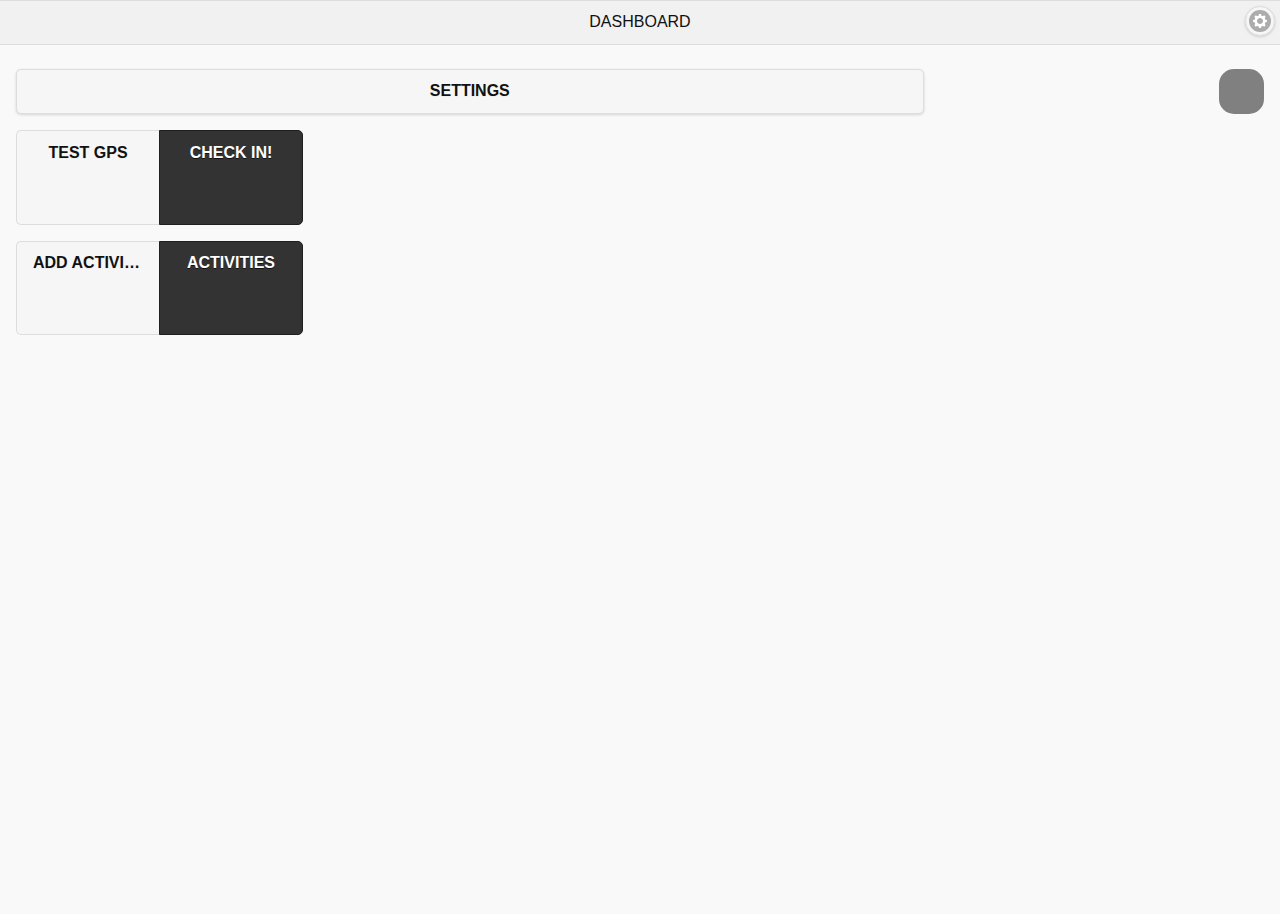
==== assets/www/index.html @ 3fa9cbff "Initial commit" ====
<!DOCTYPE html>
<html>
    <head>
        <meta charset="utf-8" />
        <meta name="format-detection" content="telephone=no" />
        <meta name="viewport" content="user-scalable=no, initial-scale=1, maximum-scale=1, minimum-scale=1, width=device-width, height=device-height, target-densitydpi=device-dpi" />

        <!-- Custom CSS we need globally -->
        <link rel="stylesheet" type="text/css" href="css/index.css" />


        <!-- PhoneGap script -->
        <script src="libs/cordova-2.7.0.js"></script>
        <!-- Timezone operations -->
        <script src="libs/jstz.min.js"></script>
        <!-- HTML menu script -->
        <!-- <script src="libs/OptionsMenu.js"></script> -->
        <!-- JS database engine script -->
        <script src="libs/taffy-min.js"></script>
        <!-- <script src="libs/jquery-1.9.1.min.js"></script>
        <link rel="stylesheet" href="libs/jquery.mobile-1.3.2.min.css" />
        <script src="libs/jquery.mobile-1.3.2.min.js"></script> -->
        <script src="libs/jquery-2.0.3.min.js"></script>
        <link rel="stylesheet" href="libs/jquery.mobile-1.4.0-beta.1.min.css" />
        <script src="libs/jquery.mobile-1.4.0-beta.1.min.js"></script>

        <!-- Custom JavaScript we need globally -->
        <script src="js/main.js"></script>




        <title>Exocortex app</title>
    </head>



    <!-- index.html <body> contains all App pages -->
    <body onload="onLoad()">
        
        <!--jQuery Mobile panel - Global menu -->
        <div id="panel_global_menu" data-role="panel" data-position="right" data-display="overlay" data-theme="b">
            <p><a href="#page_dashboard" data-role="button" class="button_dashboard">Frontpage</a></p>
            <p><a href="#page_activities_main" data-role="button" class="button_activities_main">Today activities</a></p>
            <p><a href="#page_activities_tomorrow" data-role="button" class="button_activities_tomorrow">Tomorrow activities</a></p>
            <p><a href="#page_activities_past" data-role="button" class="button_activities_past">Outdated activities</a></p>
            <p><a href="#" data-role="button" class="button_sync_from_backend">Sync from server</a></p>
        </div><!-- /panel -->
        
        
        
        <!-- Application frontpage -->
        <div data-role="page" id="page_dashboard" data-add-back-btn="true">

            <div data-role="header">
                <h1>Dashboard</h1>
                <a href="#panel_global_menu" data-role="button" class="ui-btn-right button_menu_main" data-icon="gear" data-iconpos="notext">Menu</a>
            </div><!-- /header -->

            <!-- JavaScript we need to create Check-in nodes at IS -->
            <script src="js/checkin.js"></script>

            <div data-role="content">
                <div>
                    <!-- Visual logged-in/logged-out indicator, changes it's color -->
                    <div id="user_logged_status"></div>
                    <!-- Settings button -->
                    <a href="#page_settings" data-role="button" data-theme="a" class="button_settings">Settings</a>
                </div>
                <p></p>
                <div data-role="controlgroup" data-type="horizontal">
                    <!-- GPS test button -->
                    <a href="#" data-role="button" data-theme="a" class="exo_square_button button_geolocation_test">Test GPS</a>
                    <!-- Check-in button -->
                    <a href="#" data-role="button" data-theme="b" class="exo_square_button button_checkin">Check in!</a>
                </div>
                <p></p>
                <div data-role="controlgroup" data-type="horizontal">
                    <!-- Add activity button -->
                    <a href="#" data-role="button" data-theme="a" class="button_add_activity exo_square_button">Add activity</a>
                    <!-- Button to show list of activities -->
                    <a href="#page_activities_main" data-role="button" data-theme="b" class="button_activities_main exo_square_button">Activities</a>
                </div>

            </div><!-- /content -->

        </div><!-- /page -->



        <!-- Settings page -->
        <div data-role="page" id="page_settings" data-add-back-btn="true">

            <div data-role="header">
                <h1>Settings</h1>
                <a href="#panel_global_menu" data-role="button" class="ui-btn-right button_menu_main" data-icon="gear" data-iconpos="notext">Menu</a>
            </div><!-- /header -->

            <!-- JavaScript file to test arbitrary JS code -->
            <script src="js/test.js"></script>

            <div data-role="content" class='content'>

                <div data-role="controlgroup" data-type="horizontal">
                    <!-- Button to test arbitrary JS code -->
                    <a href="#" data-role="button" data-theme="a" class="exo_square_button button_test">Test!</a>
                    <!-- Button to get to login page -->
                    <a href="#page_login" data-role="button" data-theme="b" class="exo_square_button button_login">Log in!</a>
                </div>

                <div data-role="controlgroup" data-type="horizontal">
                    <!-- Button to sync data from app DB to backend -->
                    <a href="#" data-role="button" data-theme="a" class="exo_square_button button_sync_to_backend">Sync</a>
                    <!-- Button to -->
                    <a href="#page_login" data-role="button" data-theme="b" class="exo_square_button button_not_used1"></a>
                </div>

            </div><!-- /content -->

        </div> <!-- /page -->
        
        
        
        <!-- Login page -->
        <div data-role="page" id="page_login" data-add-back-btn="true">

            <div data-role="header">
                <h1>Login</h1>
                <a href="#panel_global_menu" data-role="button" class="ui-btn-right button_menu_main" data-icon="gear" data-iconpos="notext">Menu</a>
            </div><!-- /header -->

            <!-- JavaScript we need to log in IS -->
            <script src="js/login.js"></script>

            <div data-role="content" class='content'>
                <!-- IS domain -->
                <div>
                    <label for="page_login_domain">Backend domain</label>
                    <input type="url" id="page_login_domain" />
                </div>

                <!-- IS user username -->
                <div>
                    <label for="page_login_name">Username</label>
                    <input type="text" id="page_login_name" />
                </div>

                <!-- IS user password -->
                <div>
                    <label for="page_login_pass">Password</label>
                    <input type="password" id="page_login_pass" />
                </div>

                <p></p>

                <div data-role="controlgroup" data-type="horizontal">
                    <!-- Logout button -->
                    <a href="#" data-role="button" data-theme="a" class="exo_square_button button_logout">Logout</a>
                    <!-- Login button -->
                    <a href="#" data-role="button" data-theme="b" class="exo_square_button page_login_submit">Login</a>
                </div>

                <p></p>

                <!-- Button to clear all app cache -->
                <div><button type="button" data-theme="b" class="page_login_clear_cache">Clear cache</button></div>

            </div><!-- /content -->

        </div><!-- /page -->




    <!-- Group of pages - activities lists + -->
        <!-- Main activities page - list of activities for today, buttons to access other types of activities -->
        <div data-role="page" id="page_activities_main" data-add-back-btn="true">

            <!-- JavaScript we need to work with Activities nodes at IS -->
            <script type="text/javascript" charset="utf-8" src="js/nodes_activities.js"></script>

            <div data-role="header">
                <a href="#page_activities_main_panel" data-role="button" class="ui-btn-left button_menu_main" data-icon="star" data-iconpos="notext">Local menu</a>
                <h1>Today</h1>
                <a href="#panel_global_menu" data-role="button" class="ui-btn-right button_menu_main" data-icon="gear" data-iconpos="notext">Menu</a>
            </div><!-- /header -->

            <!-- List to include appropriate Activities Titles by JS -->
            <div data-role="content" class='content'>
                <ul data-role="listview" data-theme="a" data-inset="true" id="page_activities_today_list"></ul>

                <!-- Buttons to access all available Activities lists -->
                <p></p>
                <p></p>
                <p><a href="#page_activities_tomorrow" data-role="button" class="button_activities_tomorrow">Tomorrow</a></p>
                <p><a href="#page_activities_future" data-role="button" class="button_activities_future">Future</a></p>
                <p><a href="#page_activities_past" data-role="button" class="button_activities_past">Outdated</a></p>
                <p><a href="#page_activities_low-prio" data-role="button" class="button_activities_low-prio">Low priority</a></p>
                <p><a href="#page_activities_high-prio" data-role="button" class="button_activities_high-prio">High priority</a></p>
                <p><a href="#page_activities_postponed" data-role="button" class="button_activities_postponed">Postponed</a></p>
                <p><a href="#page_activities_waiting" data-role="button" class="button_activities_waiting">Waiting</a></p>
                <p><a href="#page_activities_completed" data-role="button" class="button_activities_completed">Completed</a></p>
                <!-- <p><a href="#page_activities_waiting" data-role="button" data-theme="a" id="button_activities_waiting">Waiting</a></p> -->
            </div><!-- /content -->

            <!-- We add buttons to footer to ease access to 'neighboring' lists of nodes -->
            <div data-role="footer">
                <a href="#page_activities_completed" data-role="button" class="ui-btn-left button_activities_completed" data-icon="arrow-l" data-iconpos="left">Completed</a>
                <p>.</p> <!-- Without that footer background will not be shown at Android 4.2 -->
                <a href="#page_activities_tomorrow" data-role="button" class="ui-btn-right button_activities_tomorrow" data-icon="arrow-r" data-iconpos="right">Tomorrow</a>
            </div> <!-- /footer -->

            <!--jQuery Mobile panel - Local menu -->
            <div data-role="panel" id="page_activities_main_panel" data-position="left" data-display="overlay">
                <p><a href="#page_dashboard" data-role="button" class="button_dashboard">Frontpage</a></p>
                <p><a href="#page_activities_main" data-role="button" class="button_activities_main">Today activities</a></p>
                <p><a href="#page_activities_past" data-role="button" class="button_activities_past">Outdated activities</a></p>
            </div><!-- /panel -->

        </div><!-- /page -->


        <!-- List of activities for tomorrow -->
        <div data-role="page" id="page_activities_tomorrow" data-add-back-btn="true">

            <div data-role="header">
                <h1>Tomorrow</h1>
                <a href="#panel_global_menu" data-role="button" class="ui-btn-right button_menu_main" data-icon="gear" data-iconpos="notext">Menu</a>
            </div><!-- /header -->

            <!-- List to include appropriate Activities Titles by JS -->
            <div data-role="content" class='content'>
                <ul data-role="listview" data-theme="a" data-inset="true" id="page_activities_tomorrow_list"></ul>
            </div><!-- /content -->

            <div data-role="footer">
                <a href="#page_activities_main" data-role="button" class="ui-btn-left button_activities_main" data-icon="arrow-l" data-iconpos="left">Today</a>
                <p>.</p><!-- Without that footer background will not be shown at Android 4.2 -->
                <a href="#page_activities_future" data-role="button" class="ui-btn-right button_activities_future" data-icon="arrow-r" data-iconpos="right">Future</a>
            </div><!-- /footer -->

        </div><!-- /page -->


        <!-- List of activities for future (except tomorrow)  -->
        <div data-role="page" id="page_activities_future" data-add-back-btn="true">

            <div data-role="header">
                <h1>Future</h1>
                <a href="#panel_global_menu" data-role="button" class="ui-btn-right button_menu_main" data-icon="gear" data-iconpos="notext">Menu</a>
            </div><!-- /header -->

            <div data-role="content" class='content'>
                <ul data-role="listview" data-theme="a" data-inset="true" id="page_activities_future_list"></ul>
            </div><!-- /content -->

            <div data-role="footer">
                <a href="#page_activities_tomorrow" data-role="button" class="ui-btn-left button_activities_tomorrow" data-icon="arrow-l" data-iconpos="left">Tomorrow</a>
                <p>.</p><!-- Without that footer background will not be shown at Android 4.2 -->
                <a href="#page_activities_past" data-role="button" class="ui-btn-right button_activities_past" data-icon="arrow-r" data-iconpos="right">Past</a>
            </div><!-- /footer -->

        </div><!-- /page -->


        <!-- List of activities for past  -->
        <div data-role="page" id="page_activities_past" data-add-back-btn="true">

            <div data-role="header">
                <h1>Outdated</h1>
                <a href="#panel_global_menu" data-role="button" class="ui-btn-right button_menu_main" data-icon="gear" data-iconpos="notext">Menu</a>
            </div><!-- /header -->

            <!-- List to include appropriate Activities Titles by JS -->
            <div data-role="content" class='content'>
                <ul data-role="listview" data-theme="a" data-inset="true" id="page_activities_past_list"></ul>
            </div><!-- /content -->

            <div data-role="footer">
                <a href="#page_activities_future" data-role="button" class="ui-btn-left button_activities_future" data-icon="arrow-l" data-iconpos="left">Future</a>
                <p>.</p><!-- Without that footer background will not be shown at Android 4.2 -->
                <a href="#page_activities_low-prio" data-role="button" class="ui-btn-right button_activities_low-prio" data-icon="arrow-r" data-iconpos="right">Low prio</a>
            </div><!-- /footer -->

        </div><!-- /page -->


        <!-- List of low priority activities -->
        <div data-role="page" id="page_activities_low-prio" data-add-back-btn="true">

            <div data-role="header">
                <h1>Low priority</h1>
                <a href="#panel_global_menu" data-role="button" class="ui-btn-right button_menu_main" data-icon="gear" data-iconpos="notext">Menu</a>
            </div><!-- /header -->

            <!-- List to include appropriate Activities Titles by JS -->
            <div data-role="content" class='content'>
                <ul data-role="listview" data-theme="a" data-inset="true" id="page_activities_low-prio_list"></ul>
            </div><!-- /content -->

            <div data-role="footer">
                <a href="#page_activities_past" data-role="button" class="ui-btn-left button_activities_past" data-icon="arrow-l" data-iconpos="left">Past</a>
                <p>.</p><!-- Without that footer background will not be shown at Android 4.2 -->
                <a href="#page_activities_high-prio" data-role="button" class="ui-btn-right button_activities_high-prio" data-icon="arrow-r" data-iconpos="right">High prio</a>
            </div><!-- /footer -->

        </div><!-- /page -->


        <!-- List of high priority activities -->
        <div data-role="page" id="page_activities_high-prio" data-add-back-btn="true">

            <div data-role="header">
                <h1>High priority</h1>
                <a href="#panel_global_menu" data-role="button" class="ui-btn-right button_menu_main" data-icon="gear" data-iconpos="notext">Menu</a>
            </div><!-- /header -->

            <!-- List to include appropriate Activities Titles by JS -->
            <div data-role="content" class='content'>
                <ul data-role="listview" data-theme="a" data-inset="true" id="page_activities_high-prio_list"></ul>
            </div><!-- /content -->

            <div data-role="footer">
                <a href="#page_activities_low-prio" data-role="button" class="ui-btn-left button_activities_low-prio" data-icon="arrow-l" data-iconpos="left">Low prio</a>
                <p>.</p><!-- Without that footer background will not be shown at Android 4.2 -->
                <a href="#page_activities_postponed" data-role="button" class="ui-btn-right button_activities_postponed" data-icon="arrow-r" data-iconpos="right">Postponed</a>
            </div><!-- /footer -->

        </div><!-- /page -->


        <!-- List of postponed activities -->
        <div data-role="page" id="page_activities_postponed" data-add-back-btn="true">

            <div data-role="header">
                <h1>Postponed</h1>
                <a href="#panel_global_menu" data-role="button" class="ui-btn-right button_menu_main" data-icon="gear" data-iconpos="notext">Menu</a>
            </div><!-- /header -->

            <!-- List to include appropriate Activities Titles by JS -->
            <div data-role="content" class='content'>
                <ul data-role="listview" data-theme="a" data-inset="true" id="page_activities_postponed_list"></ul>
            </div><!-- /content -->

            <div data-role="footer">
                <a href="#page_activities_high-prio" data-role="button" class="ui-btn-left button_activities_high-prio" data-icon="arrow-l" data-iconpos="left">High prio</a>
                <p>.</p><!-- Without that footer background will not be shown at Android 4.2 -->
                <a href="#page_activities_waiting" data-role="button" class="ui-btn-right button_activities_waiting" data-icon="arrow-r" data-iconpos="right">Waiting</a>
            </div><!-- /footer -->

        </div><!-- /page -->


        <!-- List of waiting activities -->
        <div data-role="page" id="page_activities_waiting" data-add-back-btn="true">

            <div data-role="header">
                <h1>Waiting</h1>
                <a href="#panel_global_menu" data-role="button" class="ui-btn-right button_menu_main" data-icon="gear" data-iconpos="notext">Menu</a>
            </div><!-- /header -->

            <!-- List to include appropriate Activities Titles by JS -->
            <div data-role="content" class='content'>
                <ul data-role="listview" data-theme="a" data-inset="true" id="page_activities_waiting_list"></ul>
            </div><!-- /content -->

            <div data-role="footer">
                <a href="#page_activities_postponed" data-role="button" class="ui-btn-left button_activities_postponed" data-icon="arrow-l" data-iconpos="left">Postponed</a>
                <p>.</p><!-- Without that footer background will not be shown at Android 4.2 -->
                <a href="#page_activities_completed" data-role="button" class="ui-btn-right button_activities_completed" data-icon="arrow-r" data-iconpos="right">Completed</a>
            </div><!-- /footer -->

        </div><!-- /page -->


        <!-- List of completed activities  -->
        <div data-role="page" id="page_activities_completed" data-add-back-btn="true">

            <div data-role="header">
                <h1>Completed</h1>
                <a href="#panel_global_menu" data-role="button" class="ui-btn-right button_menu_main" data-icon="gear" data-iconpos="notext">Menu</a>
            </div><!-- /header -->

            <!-- List to include appropriate Activities Titles by JS -->
            <div data-role="content" class='content'>
                <ul data-role="listview" data-theme="a" data-inset="true" id="page_activities_completed_list"></ul>
            </div><!-- /content -->

            <div data-role="footer">
                <a href="#page_activities_waiting" data-role="button" class="ui-btn-left button_activities_waiting" data-icon="arrow-l" data-iconpos="left">Waiting</a>
                <p>.</p><!-- Without that footer background will not be shown at Android 4.2 -->
                <a href="#page_activities_main" data-role="button" class="ui-btn-right button_activities_main" data-icon="arrow-r" data-iconpos="right">Today</a>
            </div><!-- /footer -->

        </div><!-- /page -->


    <!-- /Group of pages - activities lists -->



        <!-- Show single Activity node -->
        <!-- We're providing set of custom data- attributes to store information about activity, such as completion date, in machine-readable form -->
        <div data-role="page" id="page_node_activity_view" data-entryID="" data-add-back-btn="true">

            <div data-role="header">
                <h1></h1>
                <a href="#panel_global_menu" data-role="button" class="ui-btn-right button_menu_main" data-icon="gear" data-iconpos="notext">Menu</a>
            </div><!-- /header -->

            <!-- Activity completion planned date -->
            <div id="page_activity_planned_date"></div>
            <!-- Date and time of the beginning of task completing -->
            <div id="page_activity_start_date"></div>
            <!-- Activity node body -->
            <div data-role="content" class='content'></div><!-- /content -->

            <!-- TODO: put this controlgroup to content section -->
            <div data-role="controlgroup" data-type="horizontal">
                <!-- Button to subtract one day from "Planned to" activity property -->
                <a href="#" data-role="button" data-theme="b" class="exo_square_button button_planned_to_date_minus_one">p.End -1</a>
                <!-- Button to add one day to "Planned to" activity property -->
                <a href="#" data-role="button" data-theme="a" class="exo_square_button button_planned_to_date_plus_one">p.End +1</a>
            </div>

            <div data-role="controlgroup" data-type="horizontal">
                <!-- Button to mark beginning of completing task -->
                <a href="#" data-role="button" data-theme="a" class="exo_square_button button_start_date">Start</a>
                <!-- Button to mark task completion -->
                <a href="#" data-role="button" data-theme="b" class="exo_square_button button_end_date">Finished</a>
            </div>

        </div><!-- /page -->



        <!-- Add sleep report -->
        <div data-role="page" id="page_add_sleep_report">

            <!-- JavaScript we need to work with Sleep report nodes at IS -->
            <script type="text/javascript" charset="utf-8" src="js/nodes_sleep.js"></script>

            <div data-role="header">
                <h1>Add sleep report</h1>
            </div><!-- /header -->

            <!-- Sleep beginnig date and time -->
            <div id="page_sleep_start_date"></div>

            <div data-role="controlgroup" data-type="horizontal">
                <!-- Button to mark sleep beginning -->
                <a href="#" data-role="button" data-theme="a" class="exo_square_button button_sleep_start_date">Start</a>
                <!-- Button to mark sleep ending -->
                <a href="#" data-role="button" data-theme="b" class="exo_square_button button_sleep_end_date">Finished</a>
            </div>

        </div><!-- /page -->
        
        
        
        <!-- Tech non-shown page that should ALWAYS BE BOTTOMMOST -->
        <div data-role="page" id="page_tech_bottommost">

            <!-- JavaScript to fire actions when app shows some page -->
            <!-- We need it, for example, to update page when we returned to it with "Back" button  -->
            <!-- This code will only work if script is plugged iside subpage DIV, and only for that page,  -->
            <!-- And those subpages, that are placed higher in index.html code, than subpage-scriptplugger -->
            <!-- Hence this script is placed in special file, that is imported at bottommost unused subpage -->
            <script type="text/javascript" charset="utf-8" src="js/pageshow_page_update.js"></script>

        </div><!-- /page -->
        


    </body>
</html>
---- assets/www/css/index.css ----
/* Default PhoneGap app CSS */

/*
 * Licensed to the Apache Software Foundation (ASF) under one
 * or more contributor license agreements.  See the NOTICE file
 * distributed with this work for additional information
 * regarding copyright ownership.  The ASF licenses this file
 * to you under the Apache License, Version 2.0 (the
 * "License"); you may not use this file except in compliance
 * with the License.  You may obtain a copy of the License at
 *
 * http://www.apache.org/licenses/LICENSE-2.0
 *
 * Unless required by applicable law or agreed to in writing,
 * software distributed under the License is distributed on an
 * "AS IS" BASIS, WITHOUT WARRANTIES OR CONDITIONS OF ANY
 * KIND, either express or implied.  See the License for the
 * specific language governing permissions and limitations
 * under the License.
 */
* {
    -webkit-tap-highlight-color: rgba(0,0,0,0); /* make transparent link selection, adjust last value opacity 0 to 1.0 */
}

body {
    -webkit-touch-callout: none;                /* prevent callout to copy image, etc when tap to hold */
    -webkit-text-size-adjust: none;             /* prevent webkit from resizing text to fit */
    -webkit-user-select: none;                  /* prevent copy paste, to allow, change 'none' to 'text' */
    background-color:#E4E4E4;
    background-image:linear-gradient(top, #A7A7A7 0%, #E4E4E4 51%);
    background-image:-webkit-linear-gradient(top, #A7A7A7 0%, #E4E4E4 51%);
    background-image:-ms-linear-gradient(top, #A7A7A7 0%, #E4E4E4 51%);
    background-image:-webkit-gradient(
        linear,
        left top,
        left bottom,
        color-stop(0, #A7A7A7),
        color-stop(0.51, #E4E4E4)
    );
    background-attachment:fixed;
    font-family:'HelveticaNeue-Light', 'HelveticaNeue', Helvetica, Arial, sans-serif;
    font-size:12px;
    height:100%;
    margin:0px;
    padding:0px;
    text-transform:uppercase;
    width:100%;
}

/* Portrait layout (default) */
.app {
    background:url(../img/logo.png) no-repeat center top; /* 170px x 200px */
    position:absolute;             /* position in the center of the screen */
    left:50%;
    top:50%;
    height:50px;                   /* text area height */
    width:225px;                   /* text area width */
    text-align:center;
    padding:180px 0px 0px 0px;     /* image height is 200px (bottom 20px are overlapped with text) */
    margin:-115px 0px 0px -112px;  /* offset vertical: half of image height and text area height */
                                   /* offset horizontal: half of text area width */
}

/* Landscape layout (with min-width) */
@media screen and (min-aspect-ratio: 1/1) and (min-width:400px) {
    .app {
        background-position:left center;
        padding:75px 0px 75px 170px;  /* padding-top + padding-bottom + text area = image height */
        margin:-90px 0px 0px -198px;  /* offset vertical: half of image height */
                                      /* offset horizontal: half of image width and text area width */
    }
}

h1 {
    font-size:24px;
    font-weight:normal;
    margin:0px;
    overflow:visible;
    padding:0px;
    text-align:center;
}

.event {
    border-radius:4px;
    -webkit-border-radius:4px;
    color:#FFFFFF;
    font-size:12px;
    margin:0px 30px;
    padding:2px 0px;
}

.event.listening {
    background-color:#333333;
    display:block;
}

.event.received {
    background-color:#4B946A;
    display:none;
}

@keyframes fade {
    from { opacity: 1.0; }
    50% { opacity: 0.4; }
    to { opacity: 1.0; }
}
 
@-webkit-keyframes fade {
    from { opacity: 1.0; }
    50% { opacity: 0.4; }
    to { opacity: 1.0; }
}
 
.blink {
    animation:fade 3000ms infinite;
    -webkit-animation:fade 3000ms infinite;
}

/*End of default PhoneGap CSS */




#user_logged_status {
    border-radius: 15px;
    display:inline;
    float: right;
    text-align: center;
    width: 45px;
    height: 45px;
    background-color: gray;
}

.button_settings {
	width: 70%;
}

/* Make buttons square */
.exo_square_button {
    height: 70px;
    width: 110px;
}

/*We should set padding-top to center text in button*/
/*We should set width to make buttons to consume all screen width, even if text is short*/
/*
.exo_square_button .ui-btn-inner {
    padding-top: 40px;
    width: 100px;
}
*/
/* /Make buttons square */
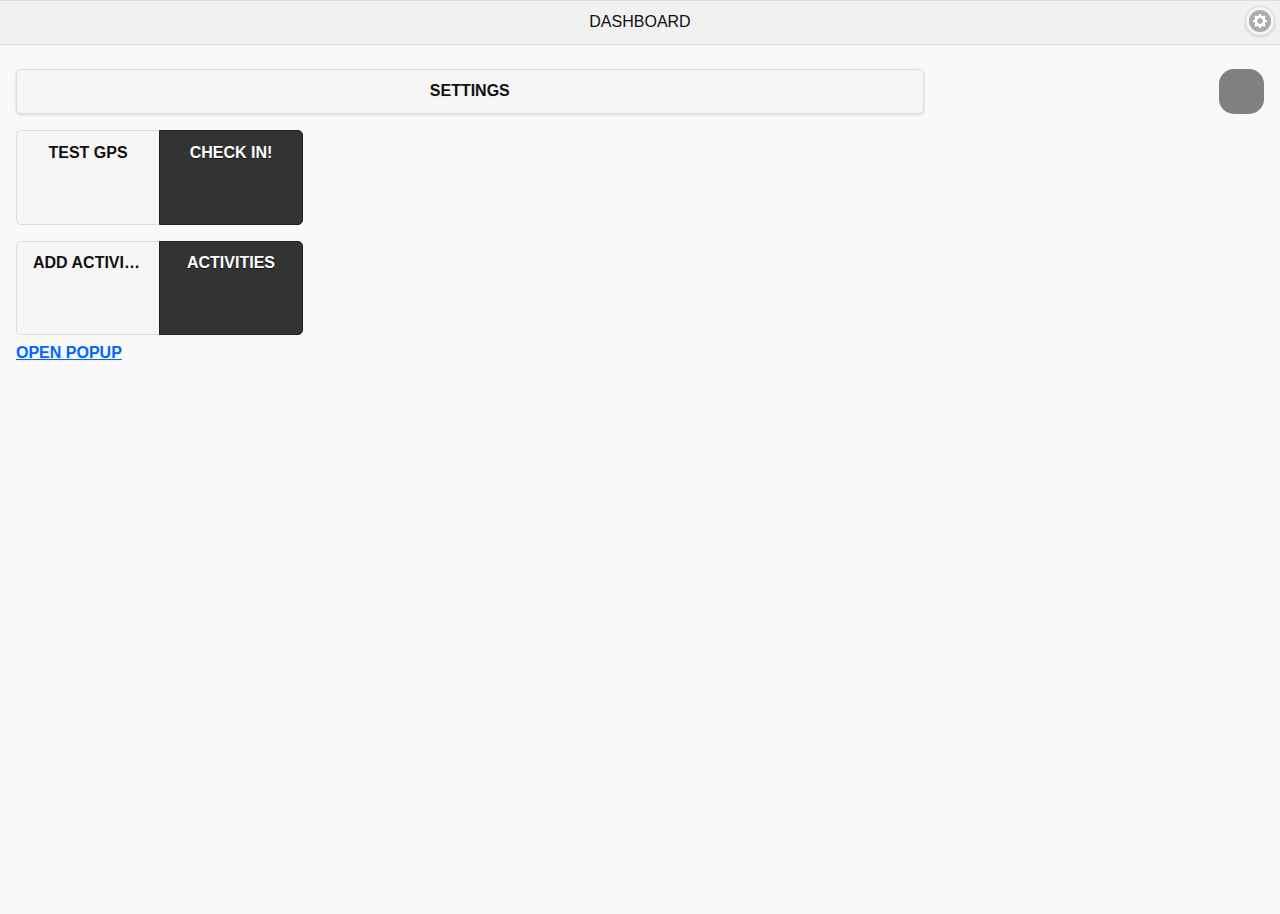
==== commit 89a0189d: "Add button to start Time boxes" ====
--- a/assets/www/index.html
+++ b/assets/www/index.html
@@ -38,8 +38,16 @@
     <!-- index.html <body> contains all App pages -->
     <body onload="onLoad()">
         
+        <div id="timebox_ended_popup" data-role="popup">
+            <p>This is a completely basic popup, no options set.<p>
+        </div>
+        
         <!--jQuery Mobile panel - Global menu -->
         <div id="panel_global_menu" data-role="panel" data-position="right" data-display="overlay" data-theme="b">
+            <!-- JavaScript we need to create Time box nodes at IS -->
+            <script src="js/timebox.js"></script>
+            
+            <p><a href="#" data-role="button" class="button_timebox_start">Timebox</a></p>
             <p><a href="#page_dashboard" data-role="button" class="button_dashboard">Frontpage</a></p>
             <p><a href="#page_activities_main" data-role="button" class="button_activities_main">Today activities</a></p>
             <p><a href="#page_activities_tomorrow" data-role="button" class="button_activities_tomorrow">Tomorrow activities</a></p>
@@ -81,6 +89,8 @@
                     <!-- Button to show list of activities -->
                     <a href="#page_activities_main" data-role="button" data-theme="b" class="button_activities_main exo_square_button">Activities</a>
                 </div>
+                
+                <a href="#timebox_ended_popup" data-rel="popup">Open Popup</a>
 
             </div><!-- /content -->
 
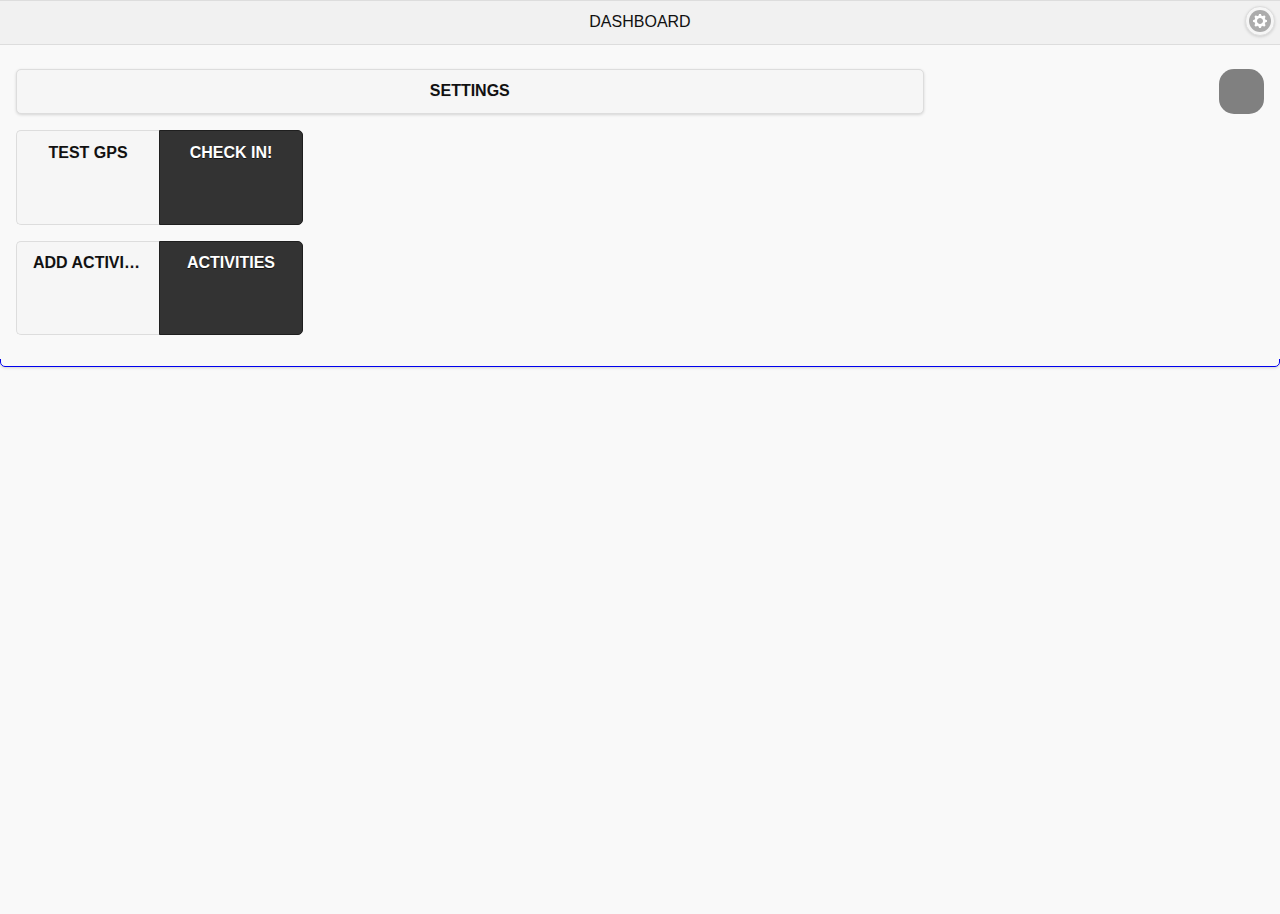
==== commit 021839fd: "Add basic Time boxes support" ====
--- a/assets/www/index.html
+++ b/assets/www/index.html
@@ -38,10 +38,6 @@
     <!-- index.html <body> contains all App pages -->
     <body onload="onLoad()">
         
-        <div id="timebox_ended_popup" data-role="popup">
-            <p>This is a completely basic popup, no options set.<p>
-        </div>
-        
         <!--jQuery Mobile panel - Global menu -->
         <div id="panel_global_menu" data-role="panel" data-position="right" data-display="overlay" data-theme="b">
             <!-- JavaScript we need to create Time box nodes at IS -->
@@ -56,6 +52,14 @@
         </div><!-- /panel -->
         
         
+        <!-- jQuery Mobile dialog - TimeBox -->
+        <!-- Dialog should show standard page, but page, placed here, will be displayed as frontpage -->
+        <!-- So we can either put Menus and dialogs at different place, or use data-role="popup" for Dialog pages -->
+        <!--<div id="timebox_ended" data-role="popup">
+            <p>This is a completely basic popup, no options set.<p>
+        </div> --><!-- /jQuery Mobile panel - dialog -->
+        
+        
         
         <!-- Application frontpage -->
         <div data-role="page" id="page_dashboard" data-add-back-btn="true">
@@ -89,8 +93,6 @@
                     <!-- Button to show list of activities -->
                     <a href="#page_activities_main" data-role="button" data-theme="b" class="button_activities_main exo_square_button">Activities</a>
                 </div>
-                
-                <a href="#timebox_ended_popup" data-rel="popup">Open Popup</a>
 
             </div><!-- /content -->
 
